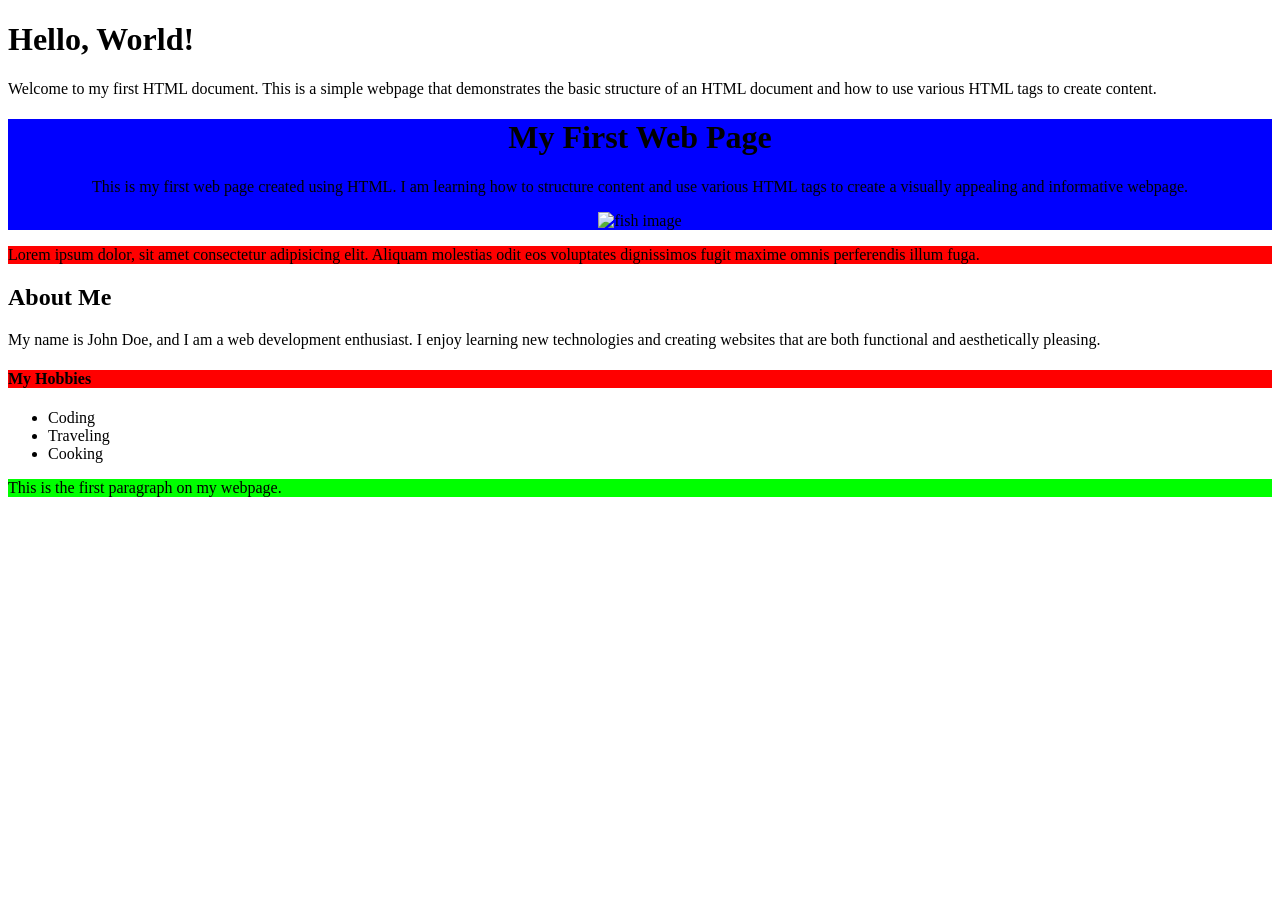
==== html-file/Day3/index.html @ 57d42a84 "first commit2" ====
<!DOCTYPE html>
<html lang="en">
<head>
    <meta charset="UTF-8">
    <meta name="viewport" content="width=device-width, initial-scale=1.0">
    <title>Document</title>
    <link rel="stylesheet" href="style.css">
</head>
<body>
    <h1>Hello, World!</h1>
    <p>Welcome to my first HTML document. This is a simple webpage that demonstrates the basic structure of an HTML document and how to use various HTML tags to create content.</p>

    <div style="text-align: center;background-color: blue;">
        <h1>My First Web Page</h1>
        <p>This is my first web page created using HTML. I am learning how to structure content and use various HTML tags to create a visually appealing and informative webpage.</p>
        <img src="https://images.unsplash.com/photo.jpg" alt="fish image" width="600" height="300">
    </div>
    
    <p class = 'second'>Lorem ipsum dolor, sit amet consectetur adipisicing elit. Aliquam molestias odit eos voluptates dignissimos fugit maxime omnis perferendis illum fuga.</p>
    <h2>About Me</h2>
    <p>My name is John Doe, and I am a web development enthusiast. I enjoy learning new technologies and creating websites that are both functional and aesthetically pleasing.</p>
    <h4 class="second">My Hobbies</h4>
    <ul>
        <li>Coding</li>
        <li>Traveling</li>
        <li>Cooking</li>
    </ul>

    <p id="first">This is the first paragraph on my webpage.</p>

</body>
</html>
---- html-file/Day3/style.css ----
.second{
    background-color: rgb(255, 0, 0);
}

#first{
    background-color: rgb(0, 255, 0);
}
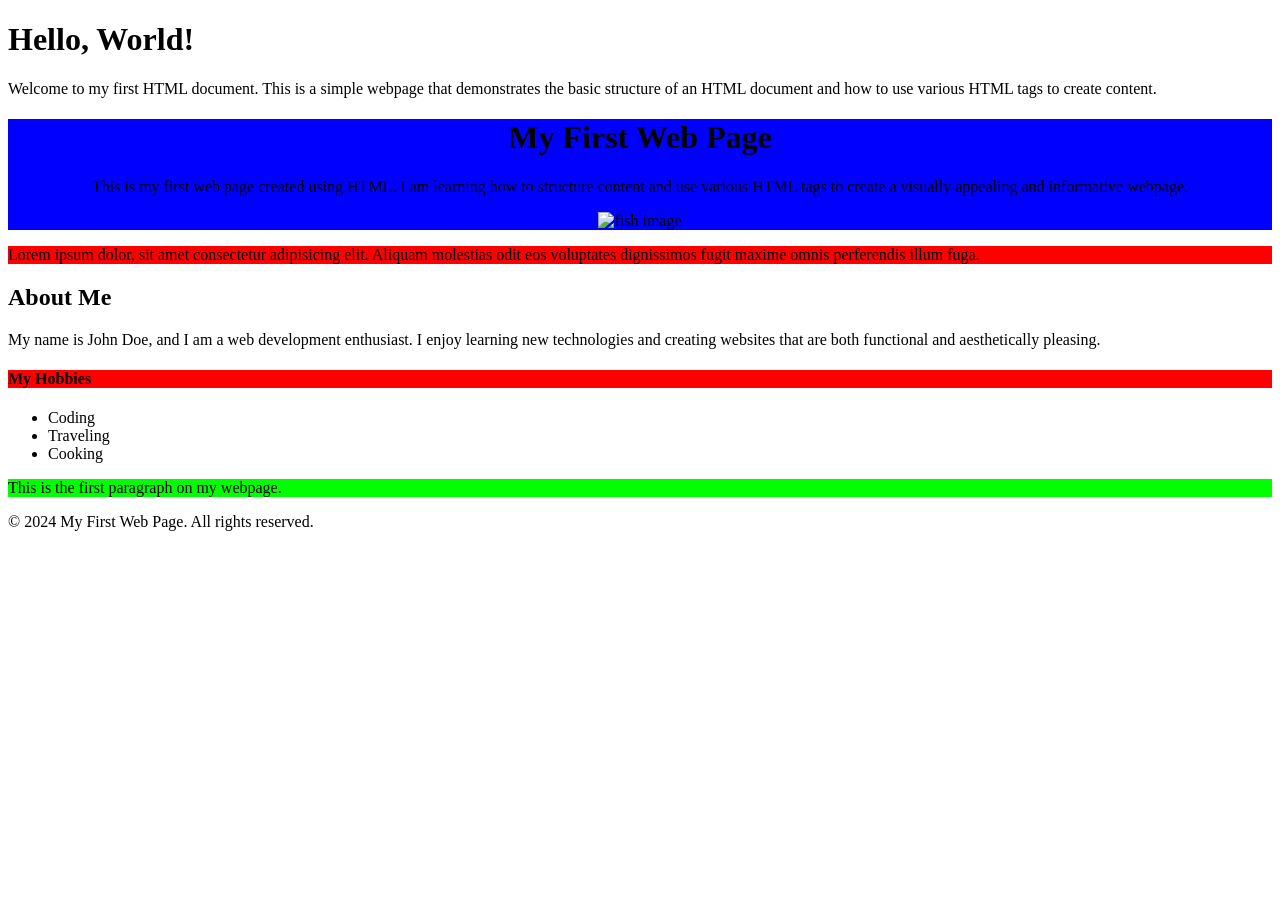
==== commit 255dd720: "form" ====
--- a/html-file/Day3/index.html
+++ b/html-file/Day3/index.html
@@ -29,4 +29,9 @@
     <p id="first">This is the first paragraph on my webpage.</p>
 
 </body>
+<footer>
+    <p>&copy; 2024 My First Web Page. All rights reserved.</p>
+</footer>
+
+
 </html>
